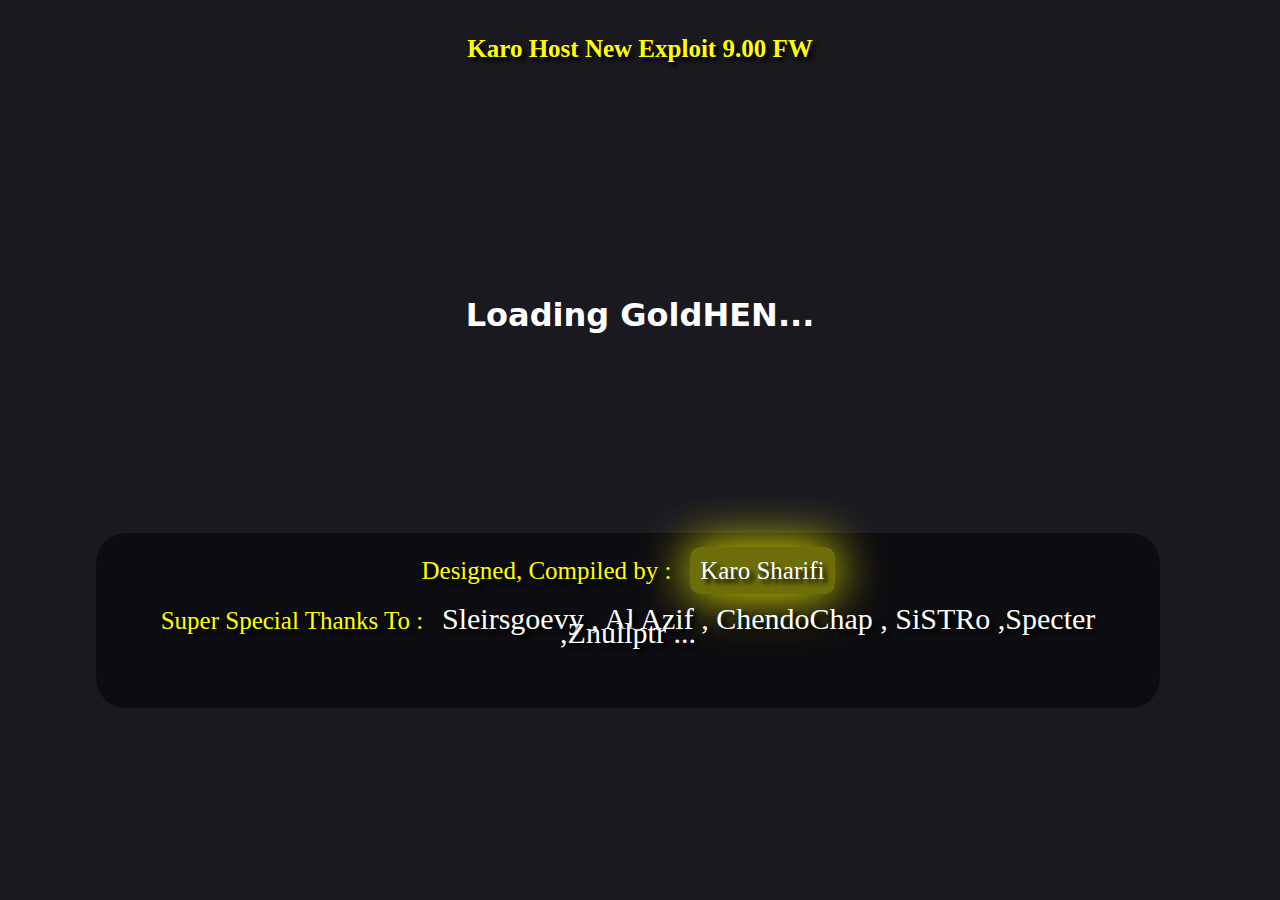
==== 900/goldhen2b.html @ c59764bd "Add files via upload" ====
<html>
<head style="background-color:#050505;">
	<meta http-equiv="Content-Type" content="text/html; charset=UTF-8"/>
  <title>Karo Host New Exploit 9.00 FW</title>
  <meta name="viewport" content="width=device-width, initial-scale=1">
 <style>
 .button {
		  background:rgba(0,0,0,0.5);
		  box-shadow: 0 5px 20px 0 white;
		  border: 2px solid black;
		  border-radius: 10px;
		  color: white;
		  text-decoration: none;
		  width: 200px;
          height: 40px;
		  display:inline-table;
		  font-family: system-ui;
		  text-align: center;
		}
.button:focus,
	.button:hover {
		  color: White;
		  box-shadow: 0 5px 50px 0 white;
		  background-color: #0F0F53;
          border-radius: 10px;
		}
.modal {
  display: none; /* Hidden by default */
  position: fixed; /* Stay in place */
  z-index: 1; /* Sit on top */
  padding-top: 100px; /* Location of the box */
  left: 0;
  top: 0;
  width: 100%; /* Full width */
  height: 100%; /* Full height */
  overflow: auto; /* Enable scroll if needed */
  background-color: rgb(0,0,0); /* Fallback color */
  background-color: rgba(0,0,0,0.4); /* Black w/ opacity */
}
 .content {
  width:80%;
  height:15%;
  margin-left:7.5%;
  background:rgba(0,0,0,0.5);
  color:white;
  margin-top:1%;
  font-size:25px;
  text-align:center;
  border-radius:30px;
  padding:20px;
  line-height:12px;
 }
 .title {
  font-size:40px;
  margin:0;
  padding:0;
  box-sizing:border-box;
  font-weight:bolder;
  margin-bottom:10px;
 }
 .yellow {
  color:yellow;
 }
 .hue {
  color:yellow;
  padding:10px;
  border-radius:10px;
  animation:hue 5s linear infinite;
  -webkit-animation: hue 5s linear infinite;
  box-shadow: 0px 0px 50px yellow;
  color:white;
  background:rgba(255,255,0,0.4);
 }
 .hue:hover{
  color:yellow;
  background:transparent;
 }
 @keyframes hue{
 0%{
 filter:hue-rotate(0deg);
 -webkit-filter:hue-rotate(0deg);
 }
 10%{
 box-shadow: 0px 1px 50px yellow;
 }
 20%{
 box-shadow: 1px 1px 50px yellow;
 }
 30%{
 box-shadow: 1px 0px 50px yellow;
 }
 40%{
  box-shadow: 1px -1px 50px yellow;
 }
 50%{
 box-shadow: 0px -1px 50px yellow;
 }
 60%{
 box-shadow: -1px -1px 50px yellow;
 }
 70%{
 box-shadow: -1px 0px 50px yellow;
 }
 80%{
 box-shadow: -1px 1px 50px yellow;
 }
 90%{
 box-shadow: 0px 1px 50px yellow;
 }
 100%{
 filter:hue-rotate(360deg);
 -webkit-filter:hue-rotate(360deg);
 }
 }
 .text {
  padding-bottom:50px;
 }
  .back {
   font-size:25px;
   margin-top:10px;
   display:block;
   line-height:55px;
   width:20%;
   text-decoration:none;
   height:50px;
   background:white;
   color:black;
   border-radius:15px;
  }
  .back:hover{
   border:2px solid white;
   background:transparent;
   box-sizing:border-box;
   color:white;
  }
/* Modal Content */
.modal-content {
  font-family: BFARNAZ;
  font-size: 18px;
  position: relative;
  background-color: #dddddd;
  margin: auto;
  padding: 0;
  border: 1px solid #888;
  width: 50%;
  box-shadow: 0 4px 8px 0 rgba(0,0,0,0.2),0 6px 20px 0 rgba(0,0,0,0.19);
  -webkit-animation-name: animatetop;
  -webkit-animation-duration: 0.4s;
  animation-name: animatetop;
  animation-duration: 0.4s
}
.titleheadx {
		  background-color: #1A1920;  
		  border-radius: 5px;
		  color: white;
		  padding: .5em;
		  text-decoration: none;
		  text-align: center;
		  margin-top: 17%;
		  margin-bottom: -10px;
		  font-family: system-ui;
}
.titlehead {
		  background-color: #1A1920;  
		  color: white;
		  padding: .5em;
		  text-align: center;
		  margin-top: 0%;
		  font-family: system-ui;
		  font-size:30px;
		  text-shadow: 4px 4px 4px black;
}
		.bg {
		  /* The image used */
		  background-color:#1A1920;
		  font-family: system-ui;
		  /* Center and scale the image nicely */
		  background-position: center;
		  background-repeat: no-repeat;
		  background-size: cover;
		}
 #Progress {
		  color: white;
		}
.pointer {cursor: pointer;}
	</style>
    <script>
        function awaitpl() {
            document.getElementById("loader").style.display = "none";
            document.getElementById("awaiting").style.display = "block";
        }
        function allset() {
        document.location.href='../index.html';
        }
    </script>
    <script src="../900/int64.js"></script>
    <script src="../900/rop.js"></script>
    <script src="kexploit.js"></script>
    <script src="webkit.js"></script>
</head>
<body onload="setTimeout(poc, 1500);" style="margin:0;background-color:#1A1920;">
<script>
if(document.cookie.indexOf('kex=0') >= 0)
    document.location.href='../index.html';
</script>
    <br><h1 style='font-size:25px;text-align:center;text-shadow: 4px 4px 4px black;color:yellow;'>Karo Host New Exploit 9.00 FW</h1>
<h1 id=progress class="titleheadx">Loading GoldHEN...</h1>
<br/><br/><br/><br/><br/><br/><br/><br/><br/><br/>
<div id="karo" class="content" >
 	    <div class="text" >
 	        <br><span style="text-shadow: 4px 4px 4px black;" class="yellow" >Designed, Compiled by :</span >&nbsp;&nbsp; <span style="text-shadow: 4px 4px 4px black;" class="hue" >Karo Sharifi</span>
 	        <br><br><br><br><span style="text-shadow: 4px 4px 4px black;" class="yellow" >Super Special Thanks To :</span >&nbsp;&nbsp; <a style="font-size:30px;text-align:center;text-shadow: 4px 4px 4px black;color:white;">Sleirsgoevy , Al Azif , ChendoChap , SiSTRo ,Specter ,Znullptr ... </a>
	     </div>
</div>
</body>
</html>
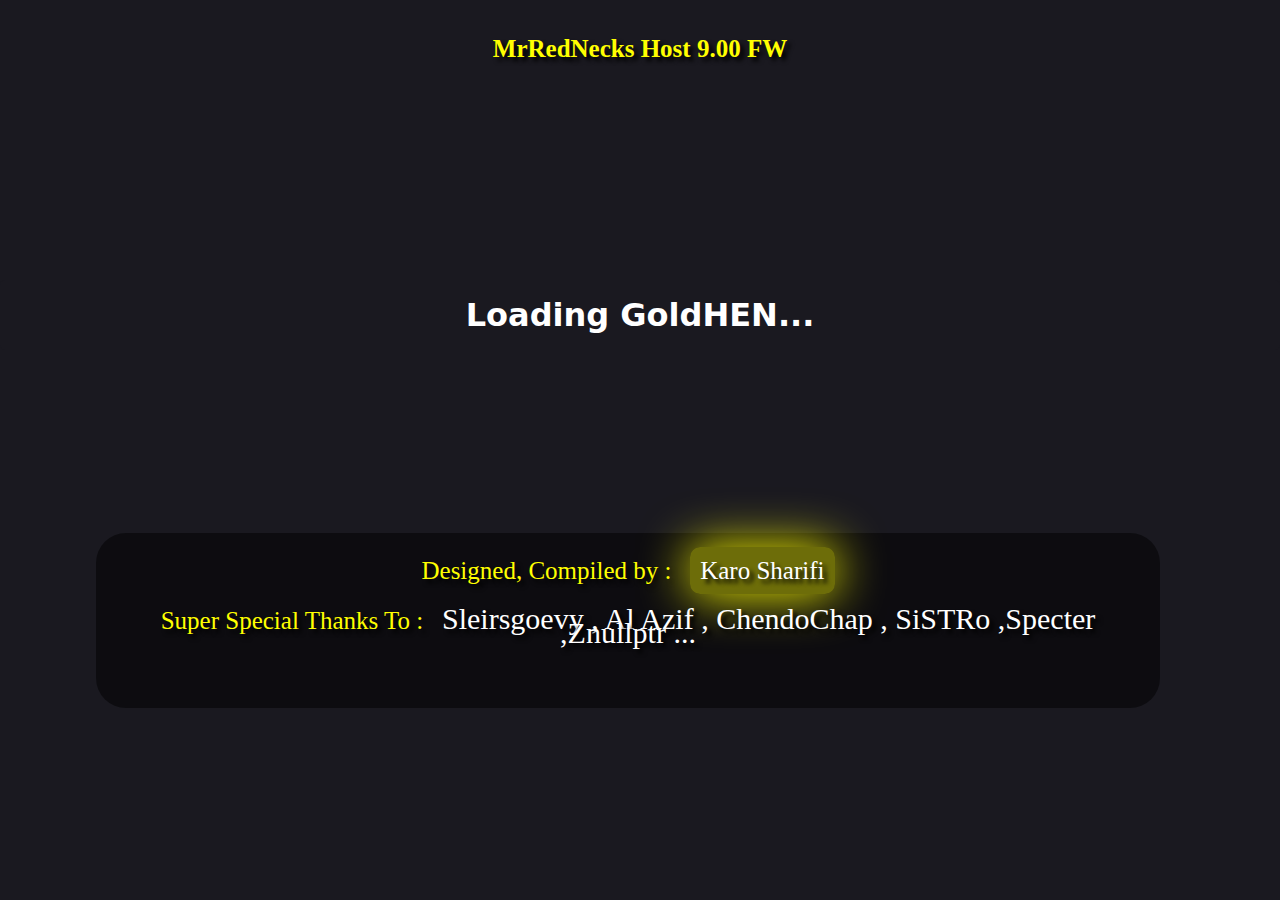
==== commit cbe1f345: "Update goldhen2b.html" ====
--- a/900/goldhen2b.html
+++ b/900/goldhen2b.html
@@ -1,7 +1,7 @@
 <html>
 <head style="background-color:#050505;">
 	<meta http-equiv="Content-Type" content="text/html; charset=UTF-8"/>
-  <title>Karo Host New Exploit 9.00 FW</title>
+  <title>MrRedNecks Host 9.00 FW</title>
   <meta name="viewport" content="width=device-width, initial-scale=1">
  <style>
  .button {
@@ -203,7 +203,7 @@
 if(document.cookie.indexOf('kex=0') >= 0)
     document.location.href='../index.html';
 </script>
-    <br><h1 style='font-size:25px;text-align:center;text-shadow: 4px 4px 4px black;color:yellow;'>Karo Host New Exploit 9.00 FW</h1>
+    <br><h1 style='font-size:25px;text-align:center;text-shadow: 4px 4px 4px black;color:yellow;'>MrRedNecks Host 9.00 FW</h1>
 <h1 id=progress class="titleheadx">Loading GoldHEN...</h1>
 <br/><br/><br/><br/><br/><br/><br/><br/><br/><br/>
 <div id="karo" class="content" >
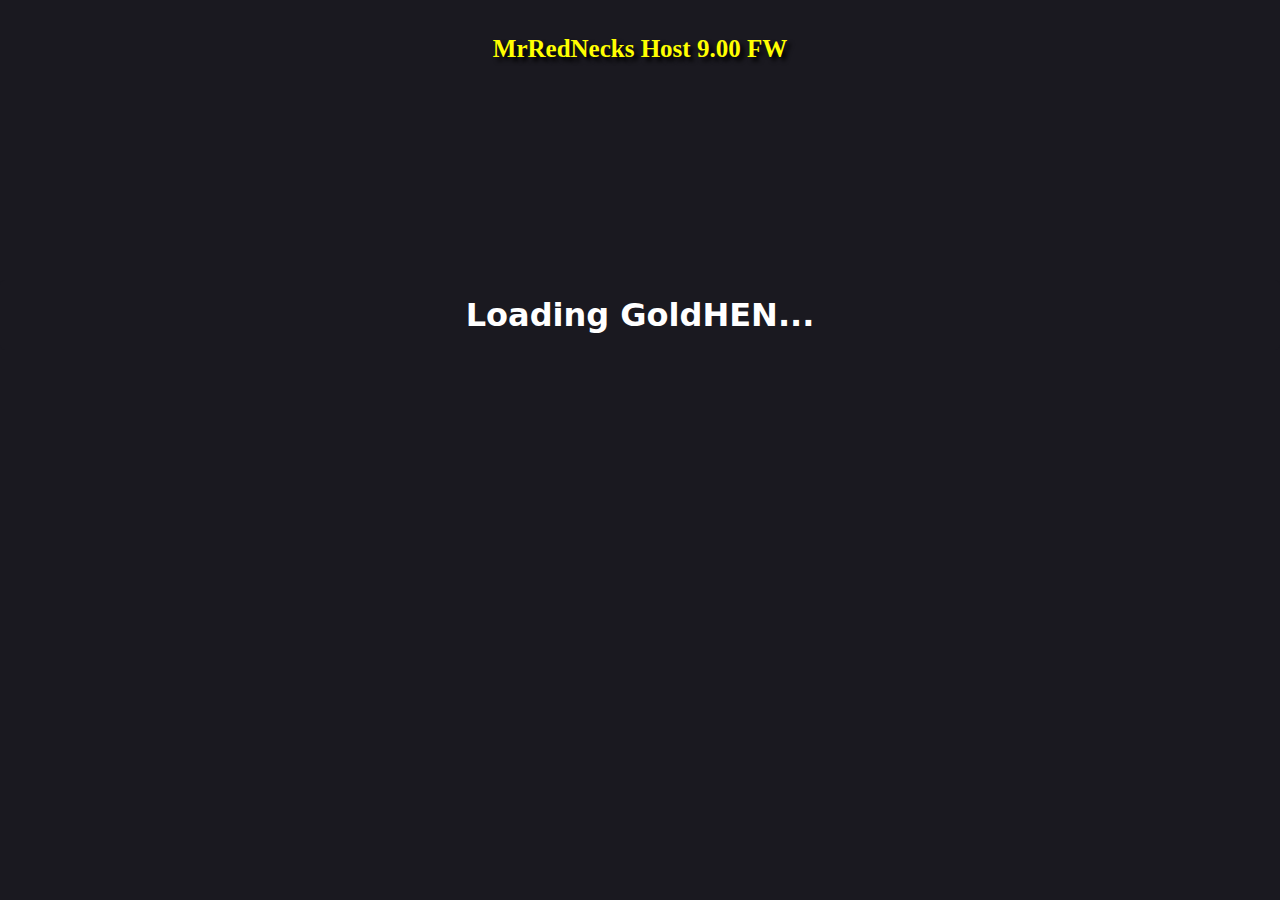
==== commit e84a060c: "Update goldhen2b.html" ====
--- a/900/goldhen2b.html
+++ b/900/goldhen2b.html
@@ -206,11 +206,5 @@
     <br><h1 style='font-size:25px;text-align:center;text-shadow: 4px 4px 4px black;color:yellow;'>MrRedNecks Host 9.00 FW</h1>
 <h1 id=progress class="titleheadx">Loading GoldHEN...</h1>
 <br/><br/><br/><br/><br/><br/><br/><br/><br/><br/>
-<div id="karo" class="content" >
- 	    <div class="text" >
- 	        <br><span style="text-shadow: 4px 4px 4px black;" class="yellow" >Designed, Compiled by :</span >&nbsp;&nbsp; <span style="text-shadow: 4px 4px 4px black;" class="hue" >Karo Sharifi</span>
- 	        <br><br><br><br><span style="text-shadow: 4px 4px 4px black;" class="yellow" >Super Special Thanks To :</span >&nbsp;&nbsp; <a style="font-size:30px;text-align:center;text-shadow: 4px 4px 4px black;color:white;">Sleirsgoevy , Al Azif , ChendoChap , SiSTRo ,Specter ,Znullptr ... </a>
-	     </div>
-</div>
 </body>
 </html>
